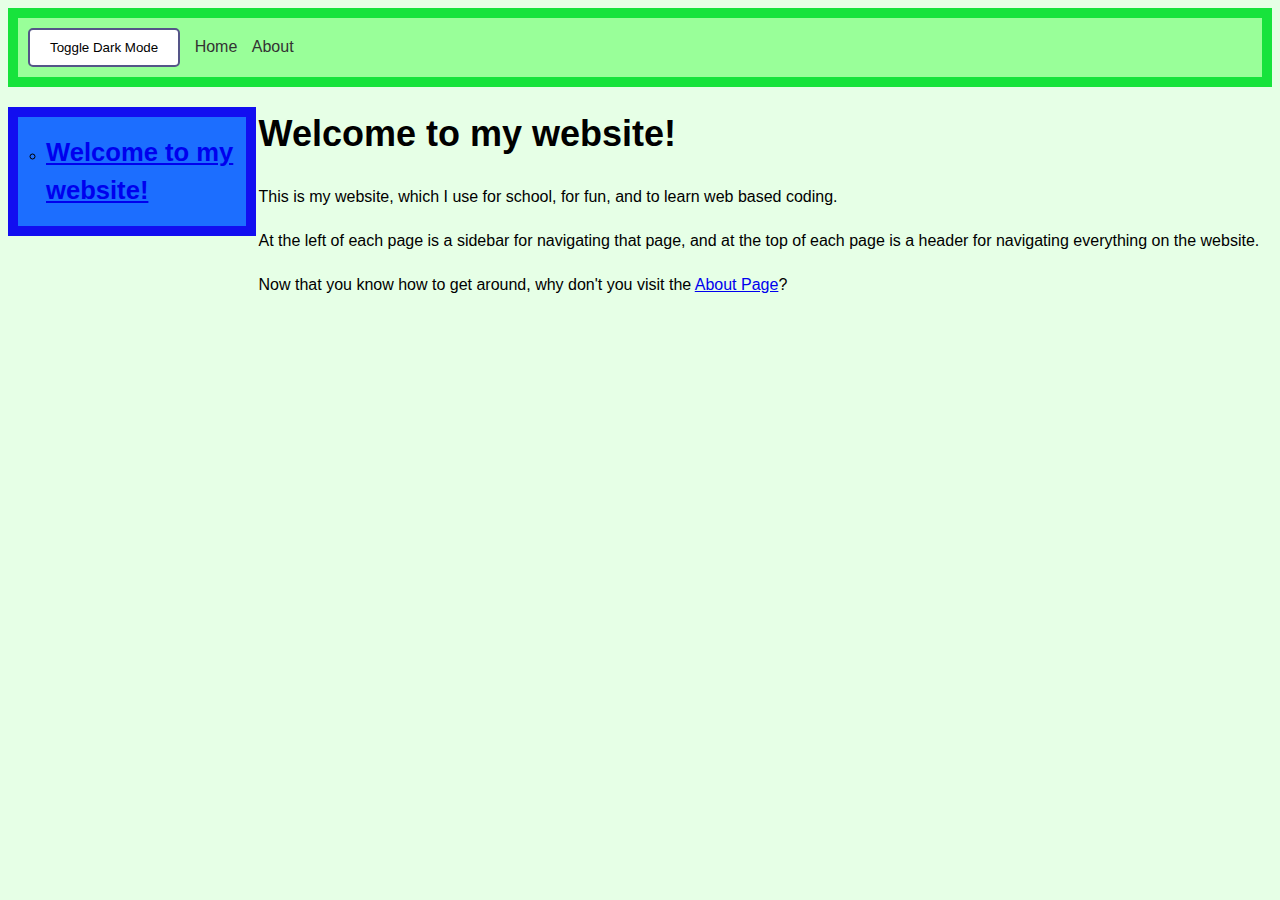
==== index.html @ 8139ba34 "Initial commit" ====
<!DOCTYPE html>
<html>

<head>
  <meta charset="UTF-8">
  <title>Leslie's Website</title>
  <link rel="stylesheet" href="css/style.css">
  <link rel="stylesheet" href="css/button.css">
  <script src="js/script.js" type="module"></script>
</head>

<body>
  <div class="container">
    <div class="row">
      <div class="col-3">
        <!-- Sidebar content goes here -->
      </div>
      <div class="col-9">
        <h1>
          Welcome to my website!
        </h1>
        <p>
          This is my website, which I use for school, for fun, and to learn web based coding.
        </p>
        <p>
          At the left of each page is a sidebar for navigating that page, and at the top of each page is a header for
          navigating everything on the website.
        </p>
        <p>
          Now that you know how to get around, why don't you visit the <a href=about.html>About Page</a>?
        </p>
      </div>
    </div>
  </div>
</body>

</html>
---- css/style.css ----
body {
  background-color: #e6ffe6;
  font-family: Arial, sans-serif;
  font-size: 16px;
  line-height: 1.5;
}

nav {
  background-color: #99ff99;
  padding: 10px;
  margin-bottom: 20px;
  border: 10px solid #17e33c
}

nav ul {
  list-style: none;
  margin: 0;
  padding: 0;
}

nav li {
  display: inline-block;
  margin-right: 10px;
}

nav a {
  color: #333;
  text-decoration: none;
}

h1 {
  font-size: 36px;
  margin-top: 0;
}

h2 {
  font-size: 24px;
}

p {
  margin-bottom: 20px;
}

.dark-mode {
  background-color: #333;
  color: #fff;
}

.col-3 {
  float: left;
  width: 25%;
}

.col-9 {
  float: left;
  width: 75%;
}

.row::after {
  content: "";
  clear: both;
  display: table;
}

ul {
  margin-left: 0;
  padding-left: 0;
}

.sidebar-content {
  background-color: #1c6eff;
  padding-left: 28px;
  border: 10px solid #120ef0;
}

.dark-mode .sidebar-content {
  background-color: #051746;
}
---- css/button.css ----
button {
  background-color: #fff;
  border: 2px solid #558;
  border-radius: 5px;
  padding: 10px 20px;
  transition: all 0.5s ease-in-out;
}

button:hover {
  background-color: #558;
  color: #fff;
}

button:focus {
  outline: none;
}

button:active {
  transform: translateY(8px);
}
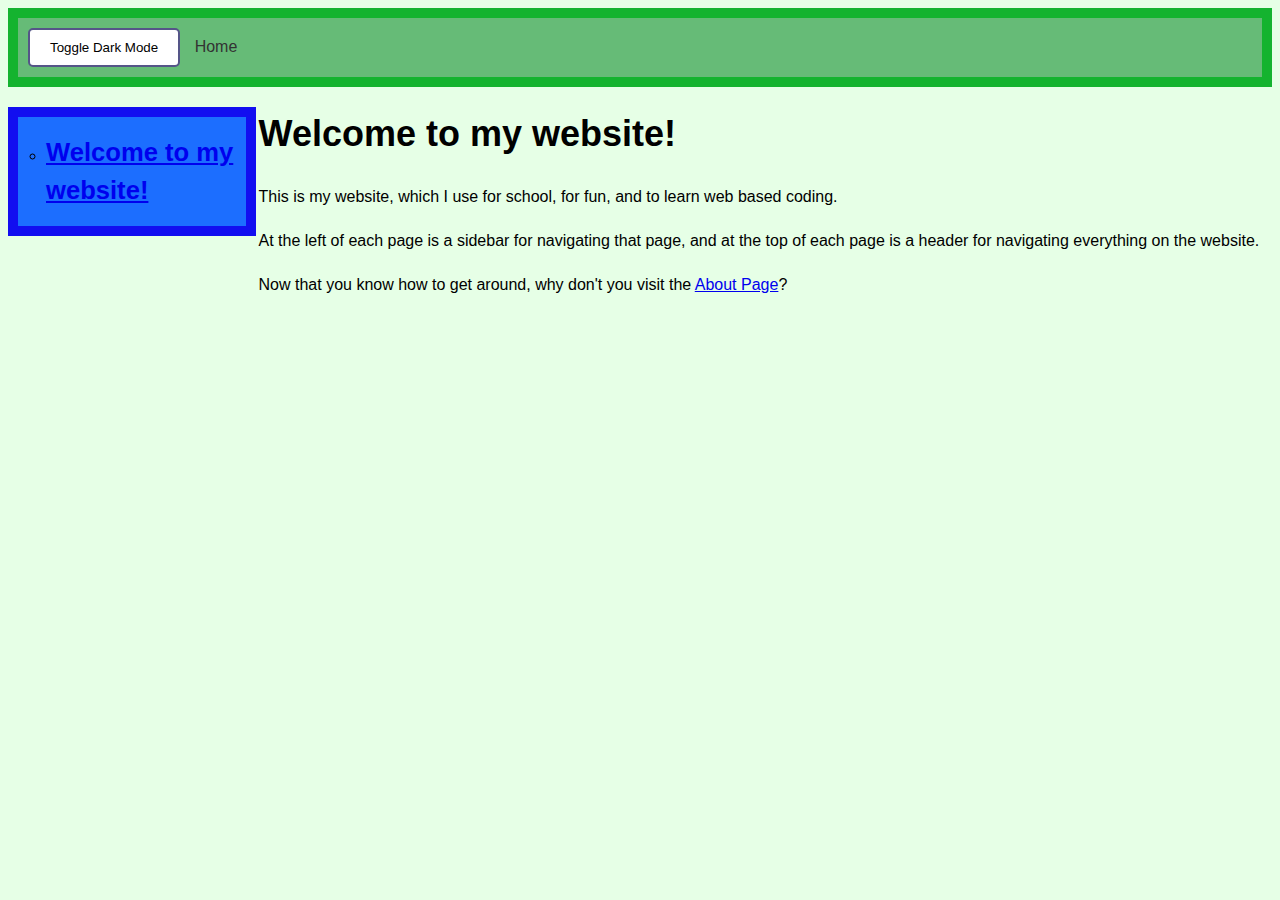
==== commit 763c4ed2: "Update code documentation" ====
--- a/index.html
+++ b/index.html
@@ -13,9 +13,11 @@
   <div class="container">
     <div class="row">
       <div class="col-3">
-        <!-- Sidebar content goes here -->
+        <!-- Area for sidebar content, filled by js/sidebar.js on load -->
       </div>
       <div class="col-9">
+        <!-- Area for main page content
+          TODO: update spacing so no overlap occurs -->
         <h1>
           Welcome to my website!
         </h1>
--- a/css/style.css
+++ b/css/style.css
@@ -6,10 +6,10 @@
 }
 
 nav {
-  background-color: #99ff99;
+  background-color: #66bb77;
   padding: 10px;
   margin-bottom: 20px;
-  border: 10px solid #17e33c
+  border: 10px solid #14b32f
 }
 
 nav ul {
@@ -43,7 +43,7 @@
 
 .dark-mode {
   background-color: #333;
-  color: #fff;
+  color: #d5d5d5;
 }
 
 .col-3 {
@@ -74,5 +74,6 @@
 }
 
 .dark-mode .sidebar-content {
-  background-color: #051746;
+  background-color: #102c86;
+  border: 10px solid #051746
 }
